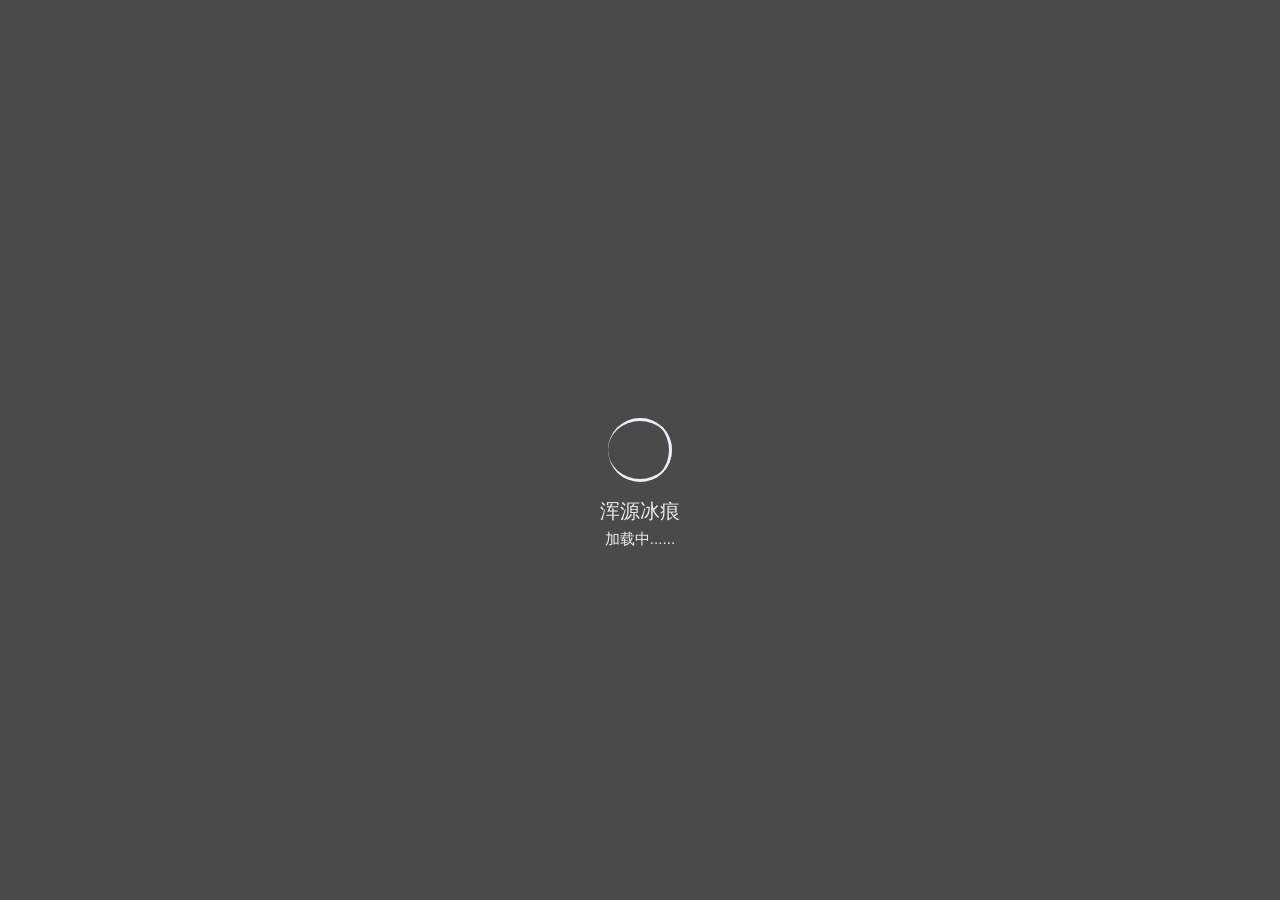
==== index.html @ 2ea14f3e "Add files via upload" ====
<!DOCTYPE html>
<html lang="zh-CN">

<head>
    <!-- 基础信息 -->
    <meta charset="utf-8">
    <meta http-equiv="Access-Control-Allow-Origin" content="*">
    <!-- 强制 HTTPS，若不需要可删除，但可能出现问题 -->
    <meta http-equiv="Content-Security-Policy" content="upgrade-insecure-requests">
    <meta name="renderer" content="webkit" />
    <meta http-equiv="X-UA-Compatible" content="IE=edge,chrome=1" />
    <meta name="force-rendering" content="webkit" />
    <meta name="viewport" content="width=device-width, initial-scale=1">
    <meta name="theme-color" content="#424242" />
    <meta name="description" content="南淮花酱|MyIndex">
    <meta name="keywords" content="Index">
    <meta name="author" content="南淮花酱">
    <title>浑源冰痕</title>
    <!-- jQuery -->
    <script src="https://lf9-cdn-tos.bytecdntp.com/cdn/expire-1-y/jquery/3.5.1/jquery.min.js"></script>
    <!-- HarmonyOS Sans -->
    <!-- 本站 CDN 已开启防盗链，非本站域名不可访问，请更改链接为下方内容，否则自定义字体将失效 -->
    <!-- https://s1.hdslb.com/bfs/static/jinkela/long/font/regular.css -->
    <link rel="stylesheet" href="https://s1.hdslb.com/bfs/static/jinkela/long/font/regular.css" />
    <!-- 引入样式 -->
    <link rel="stylesheet" type="text/css"
        href="https://lf9-cdn-tos.bytecdntp.com/cdn/expire-1-y/bootstrap/5.1.0/css/bootstrap.min.css">
    <link rel="stylesheet" type="text/css" href="./css/style.css">
    <link rel="stylesheet" type="text/css" href="./css/mobile.css">
    <link rel="stylesheet" type="text/css" href="./css/loading.css">
    <link rel="stylesheet" type="text/css" href="./css/animation.css">
    <link rel="icon" href="./favicon.ico">
    <link rel="apple-touch-icon" href="./img/icon/apple-touch-icon.png">
    <!-- Izitoast -->
    <link rel="stylesheet" href="https://lf3-cdn-tos.bytecdntp.com/cdn/expire-1-y/izitoast/1.4.0/css/iziToast.min.css">
    <script type="text/javascript"
        src="https://lf26-cdn-tos.bytecdntp.com/cdn/expire-1-y/izitoast/1.4.0/js/iziToast.min.js">
    </script>
    <!-- Search Box -->
    <!--
    <script src="https://code.jquery.com/jquery-3.5.1.js"></script>
    <script src="https://kit.fontawesome.com/a076d05399.js"></script>
    -->
    <!-- FontAwesome -->
    <link rel="stylesheet" href="https://cdn.bootcdn.net/ajax/libs/font-awesome/6.1.2/css/all.min.css">
    <!-- Aplayer -->
    <link rel="stylesheet" href="https://lf9-cdn-tos.bytecdntp.com/cdn/expire-1-y/aplayer/1.10.1/APlayer.min.css"
        crossorigin="anonymous" referrerpolicy="no-referrer" />
    <script src="https://lf3-cdn-tos.bytecdntp.com/cdn/expire-1-y/aplayer/1.10.1/APlayer.min.js" crossorigin="anonymous"
        referrerpolicy="no-referrer"></script>
    <!-- <script src="./js/Meting.js" crossorigin="anonymous" referrerpolicy="no-referrer"></script> -->
    <!-- IE Out -->
    <script>
        if ( /*@cc_on!@*/ false || (!!window.MSInputMethodContext && !!document.documentMode)) window.location.href =
            "/upgrade-your-browser/index.html?referrer=" + encodeURIComponent(window.location.href);
    </script>
    <!-- PWA -->
    <link rel="manifest" href="/manifest.json">
    <!-- 51.LA 统计 -->
    <script src="./js/51LA.js"></script>
</head>

<body>
    <!--加载动画-->
    <div id="loading-box">
        <div class="loading-left-bg"></div>
        <div class="loading-right-bg"></div>
        <div class="spinner-box">
            <div class="loader">
                <div class="inner one"></div>
                <div class="inner two"></div>
                <div class="inner three"></div>
            </div>
            <div class="loading-word">
                <p class="loading-title" id="loading-title">浑源冰痕</p>
                <span id="loading-text">加载中......</span>
            </div>
        </div>
    </div>
    <section id="section" class="section">
        <!-- 背景图片 -->
        <style type="text/css">
            body{
              background: url("img/background1.webp") no-repeat center center fixed;
                          /*兼容浏览器版本*/
                          -webkit-background-size: cover;
                          -o-background-size: cover;                
                          background-size: cover;
            } /*背景图*/
       
            .test {
              margin-top: 100px;
            }
          </style>
        <!-- 鼠标指针 -->
        <div id="g-pointer-1"></div>
        <div id="g-pointer-2"></div>
        <!-- 主体内容 -->
        <main id="main" class="main">
            <!-- 搜索框 -->
            <div class="close-btn">
                <span class="fas fa-times"></span>
            </div>
            <div class="search-btn">
                <span class="fas fa-search"></span>
            </div>
            <div class="search-data">
                <input type="text" id="inp" required/>
                <div class="line"></div>
                <label>Type to search...</label>
                <span class="fas fa-search" id="btn"></span>
            </div>

            <script>
                var oInp = document.getElementById('inp');
                var oBtn = document.getElementById('btn');
            
                oBtn.onclick = function () {
                    Search();
                }
            
                document.onkeydown = function () {
                    if (event.keyCode == 13) {
                        Search();
                    }
                }
            
                function Search() {
                    var url = 'https://cn.bing.com/search?q=' + oInp.value;
                    window.open(url,'_self');
                }
            </script>

            <script>
                $(".search-btn").click(function(){
                    $(this).css("display","none");
                    $(".search-data").fadeIn(500);
                    $(".close-btn").fadeIn(500);
                    $(".search-data .line").addClass("active");
                    setTimeout(function(){
                        $("input").focus();
                        $(".search-data label").fadeIn(500);
                        $(".search-data span").fadeIn(500);
                    }, 800);
                });
                $(".close-btn").click(function(){
                    $(".search-btn").fadeIn(800);
                    $(".search-data").fadeOut(500);
                    $(".close-btn").fadeOut(500);
                    $(".search-data .line").removeClass("active");
                    $("input").val("");
                    $(".search-data label").fadeOut(500);
                    $(".search-data span").fadeOut(500);
                });
            </script>
            <div class="container" id="container">
                <div class="row" id="row">
                    <div class="col left">
                        <!--基本信息-->
                        <div class="main-left">
                            <!--Logo-->
                            <div class="main-img">
                                <img id="logo-img" src="./img/icon/logo.png" alt="img">
                                <div class="img-title">
                                    <span class="img-title-big" id="logo-text-1">浑源冰痕</span>
                                </div>
                            </div>
                            <!--介绍信息-->
                            <div class="message cards" id="switchmore">
                                <div class="des" id="des">
                                    <i class="fa-solid fa-quote-left"></i>
                                    <div class="des-title"><span id="change">Hello&nbsp;World&nbsp;!</span><br /><span
                                            id="change1">一个不爱社交的人  |  +Q: 1928633276</span></div>
                                    <i class="fa-solid fa-quote-right"></i>
                                </div>
                            </div>
                            <!--社交链接-->
                            <div class="social" id="social">
                                <a href="https://github.com/binghen123" class="link" id="github" style="margin-left: 4px"
                                    target="_blank">
                                    <i class="fa-brands fa-github"></i>
                                </a>
                                <a href="https://user.qzone.qq.com/1928633276" class="link"
                                    id="qq" target="_blank">
                                    <i class="fa-brands fa-qq"></i>
                                </a>
                                <a href="mailto:1928633276@qq.com" class="link" id="email">
                                    <i class="fa-solid fa-envelope"></i>
                                </a>
                                <a href="https://space.bilibili.com/1981465459" class="link" id="bilibili"
                                    target="_blank">
                                    <i class="fa-brands fa-bilibili"></i>
                                </a>
                                <a href="#" class="link" id="telegram" target="_blank">
                                    <i class="fa-brands fa-telegram"></i>
                                </a>
                                <a id="link-text">通过这里联系我</a>
                            </div>
                        </div>
                    </div>
                    <!--第二屏 Logo-->
                    <div class="logo cards" style="display: none" id="changemore">
                        <a class="logo-text" id="logo-text-small">imsyy.top</a>
                    </div>
                    <div class="col right">
                        <div class="main-right">
                            <!--功能区-->
                            <div class="row rightone" id="rightone">
                                <div class="col hitokotos">
                                    <!--一言-->
                                    <div class="hitokoto cards" id="hitokoto">
                                        <!--切换音乐-->
                                        <div class="open-music fixed-top" id="open-music">
                                            <i class="fa-solid fa-compact-disc"></i>
                                            <span>&nbsp;打开音乐播放器</span>
                                        </div>
                                        <!--切换音乐结束-->
                                        <div class="hitokoto-all">
                                            <div class="hitokoto-text"><span id="hitokoto_text">一个不爱社交的人</span>
                                            </div>
                                            <div class="hitokoto-from">-「&nbsp;<span id="from_text">浑源冰痕</span>&nbsp;」
                                            </div>
                                        </div>
                                    </div>
                                    <!--音乐-->
                                    <div class="music" id="music">
                                        <div class="music-all">
                                            <div class="music-button">
                                                <div id="music-open">音乐列表</div>
                                                <div id="music-close">回到一言</div>
                                            </div>
                                            <div class="music-control">
                                                <i class="fa-solid fa-backward-step" id="last"></i>
                                                <div id="play">
                                                    <i class="fa-solid fa-play"></i>
                                                </div>
                                                <i class="fa-solid fa-forward-step" id="next"></i>
                                            </div>
                                            <div class="music-menu">
                                                <div class="music-text">
                                                    <span id="music-name">未播放音乐</span>
                                                </div>
                                                <div class="music-volume" style="display: none;">
                                                    <div id="volume-ico">
                                                        <i class="fa-solid fa-volume-low"></i>
                                                    </div>
                                                    <input type="range" min="0" max="1" step="0.01" id="volume">
                                                </div>
                                            </div>
                                        </div>
                                    </div>
                                </div>
                                <div class="col times">
                                    <!--时间-->
                                    <div class="time cards" id="upWeather">
                                        <div class="timeshow" id="time">
                                            2000&nbsp;年&nbsp;0&nbsp;月&nbsp;00&nbsp;日&nbsp;<span
                                                class="weekday">星期一</span><br><span class="time-text">00:00:00</span>
                                        </div>
                                        <div class="weather">
                                            <span id="city_text"> </span>&nbsp;
                                            <span id="wea_text"> </span>&nbsp;
                                            <span id="tem_text"> </span>
                                            <span id="win_text"> </span>
                                            <span id="win_speed"> </span>
                                        </div>
                                    </div>
                                </div>
                            </div>
                            <!--分隔线-->
                            <div class="line">
                                <i class="fa-solid fa-link"></i>
                                <span class="line-text">网站列表</span>
                            </div>
                            <!--网站链接-->
                            <div class="link">
                                <!--第一组-->
                                <div class="row">
                                    <div class="col">
                                        <a id="link-url-1" href="https://www.mcnav.net/" target="_blank">
                                            <div class="link-card cards">
                                                <i id="link-icon-1" class="fa-solid fa-blog"></i>
                                                <span class="link-name" id="link-name-1">MC导航网</span>
                                            </div>
                                        </a>
                                    </div>
                                    <div class="col 2">
                                        <a id="link-url-2" href="https://www.futurepedia.io/" target="_blank">
                                            <div class="link-card cards">
                                                <i id="link-icon-2" class="fa-solid fa-cloud"></i>
                                                <span class="link-name" id="link-name-2">AI之家</span>
                                            </div>
                                        </a>
                                    </div>
                                    <div class="col">
                                        <a id="link-url-3" href="https://zlib4.com/" target="_blank">
                                            <div class="link-card cards">
                                                <i id="link-icon-3" class="fa-solid fa-music"></i>
                                                <span class="link-name" id="link-name-3">书籍导航站</span>
                                            </div>
                                        </a>
                                    </div>
                                </div>
                                <!--第二组-->
                                <div class="row" style="margin-top: 1.5rem;">
                                    <div class="col">
                                        <a id="link-url-4" href="https://ai.animedb.cn/" target="_blank">
                                            <div class="link-card cards">
                                                <i id="link-icon-4" class="fa-solid fa-compass"></i>
                                                <span class="link-name" id="link-name-4">以图搜番</span>
                                            </div>
                                        </a>
                                    </div>
                                    <div class="col 2">
                                        <a id="link-url-5" href="https://openai.com/" target="_blank">
                                            <div class="link-card cards">
                                                <i id="link-icon-5" class="fa-solid fa-book-bookmark"></i>
                                                <span class="link-name" id="link-name-5">OpenAI</span>
                                            </div>
                                        </a>
                                    </div>
                                    <div class="col">
                                        <a id="link-url-6" href="https://github.com/arofish/Mirror-pi" target="_blank">
                                            <div class="link-card cards">
                                                <i id="link-icon-6" class="fa-solid fa-flask"></i>
                                                <span class="link-name" id="link-name-6">Mirror-pi</span>
                                            </div>
                                        </a>
                                    </div>
                                </div>
                            </div>
                        </div>
                    </div>
                </div>
                <!--展开菜单按钮-->
                <div class="menu" id="switchmenu">
                    <a class="munu-button cards" id="menu">
                        <i class="fa-solid fa-bars"></i>
                    </a>
                </div>
                <!--更多内容-->
                <div class="more" id="more">
                    <!--关闭按钮-->
                    <div class="close fixed-top" id="close">
                        <i class="fa-solid fa-circle-xmark"></i>
                    </div>
                    <div class="line" style="margin-top: 1rem;">
                        <i class="fa-solid fa-angle-left"></i>
                        <span class="line-text">时间胶囊</span>
                        <i class="fa-solid fa-angle-right"></i>
                    </div>
                    <div class="date" id="date">
                        <div class="item" id="dayProgress">
                            <div class="date-text" style="margin-top: 0rem;">今日已经度过了&nbsp;<span></span>&nbsp;小时</div>
                            <div class="progress">
                                <div class="progress-bar"></div>
                            </div>
                        </div>
                        <div class="item" id="weekProgress">
                            <div class="date-text">本周已经度过了&nbsp;<span></span>&nbsp;天</div>
                            <div class="progress">
                                <div class="progress-bar"></div>
                            </div>
                        </div>
                        <div class="item" id="monthProgress">
                            <div class="date-text">本月已经度过了&nbsp;<span></span>&nbsp;天</div>
                            <div class="progress">
                                <div class="progress-bar"></div>
                            </div>
                        </div>
                        <div class="item" id="yearProgress">
                            <div class="date-text">今年已经度过了&nbsp;<span></span>&nbsp;个月</div>
                            <div class="progress">
                                <div class="progress-bar"></div>
                            </div>
                        </div>
                    </div>
                    <div class="line">
                        <i class="fa-solid fa-angle-left"></i>
                        <span class="line-text">杂七杂八</span>
                        <i class="fa-solid fa-angle-right"></i>
                    </div>
                    <!--网站链接-->
                    <div class="row">
                        <div class="col">
                            <a href="https://www.cupfox.app/" target="_blank">
                                <div class="link-card cards">
                                    <span class="link-name">CupFox</span>
                                </div>
                            </a>
                        </div>
                        <div class="col 2">
                            <a href="https://tool.oschina.net/highlight" target="_blank">
                                <div class="link-card cards">
                                    <span class="link-name">Code高亮</span>
                                </div>
                            </a>
                        </div>
                        <div class="col">
                            <a href="https://auth.bupt.edu.cn/" target="_blank">
                                <div class="link-card cards">
                                    <span class="link-name">云平台</span>
                                </div>
                            </a>
                        </div>
                    </div>
                    <div class="row" style="margin-top: 1.5rem;">
                        <div class="col">
                            <a href="https://chat.forefront.ai/" target="_blank">
                                <div class="link-card cards">
                                    <span class="link-name">ChatGPT</span>
                                </div>
                            </a>
                        </div>
                        <div class="col 2">
                            <a href="https://portals.zhihuishu.com/" target="_blank">
                                <div class="link-card cards">
                                    <span class="link-name">智慧树</span>
                                </div>
                            </a>
                        </div>
                        <div class="col">
                            <a id="openmore">
                                <div class="link-card cards">
                                    <span class="link-name">更多</span>
                                </div>
                            </a>
                        </div>
                    </div>
                </div>
                <!--更多页面-->
                <div class="box" id="box" style="display: none">
                    <div class="box-wrapper">
                        <!--关闭按钮-->
                        <div class="closebox fixed-top" id="closemore">
                            <i class="fa-solid fa-circle-xmark"></i>
                        </div>
                        <!--左侧内容-->
                        <div class="box-left">
                            <div class="img-title">
                                <span class="img-title-big" id="logo-title-other">浑源冰痕</span>
                                <span class="img-text" id="logo-title-other-small">.io</span><br />
                                <span class="img-text">&nbsp;v&nbsp;1.1</span>
                                <a href="https://github.com/hsBUPT" target="_blank">
                                    <i class="fa-brands fa-github"></i>
                                </a>
                            </div>
                            <!--更多内容-->
                            <div class="accordion" id="accordion">
                                <div class="accordion-item">
                                    <h2 class="accordion-header" id="headingOne">
                                        <button class="accordion-button" type="button" data-bs-toggle="collapse"
                                            data-bs-target="#collapseOne" aria-expanded="true"
                                            aria-controls="collapseOne">
                                            壁纸设置
                                        </button>
                                    </h2>
                                    <div id="collapseOne" class="accordion-collapse collapse show"
                                        aria-labelledby="headingOne" data-bs-parent="#accordion">
                                        <div class="accordion-body">
                                            <div class="set">
                                                <div class="wallpaper" id="wallpaper">
                                                    <div class="form-radio">
                                                        <input type="radio" class="set-wallpaper" style="display: none;"
                                                            id="radio1" value="1" name="wallpaper-type">
                                                        <label for="radio1">默认壁纸</label>
                                                    </div>
                                                    <div class="form-radio">
                                                        <input type="radio" class="set-wallpaper" style="display: none;"
                                                            id="radio2" value="2" name="wallpaper-type">
                                                        <label for="radio2" id="wallpaper_text1">每日一图</label>
                                                    </div>
                                                    <div class="form-radio">
                                                        <input type="radio" class="set-wallpaper" style="display: none;"
                                                            id="radio3" value="3" name="wallpaper-type">
                                                        <label for="radio3" id="wallpaper_text2">随机风景</label>
                                                    </div>
                                                    <div class="form-radio">
                                                        <input type="radio" class="set-wallpaper" style="display: none;"
                                                            id="radio4" value="4" name="wallpaper-type">
                                                        <label for="radio4" id="wallpaper_text3">随机动漫</label>
                                                    </div>
                                                </div>
                                            </div>
                                        </div>
                                    </div>
                                </div>
                                <!--更新日志-->
                                <div class="accordion-item">
                                    <h2 class="accordion-header" id="headingTwo">
                                        <button class="accordion-button collapsed" type="button"
                                            data-bs-toggle="collapse" data-bs-target="#collapseTwo"
                                            aria-expanded="false" aria-controls="collapseTwo">
                                            更新日志
                                        </button>
                                    </h2>
                                    <div id="collapseTwo" class="accordion-collapse collapse"
                                        aria-labelledby="headingTwo" data-bs-parent="#accordion">
                                        <div class="accordion-body">
                                            <div class="upnote">
						<span class="uptext">
                                                    <i class="fa-solid fa-circle-plus"></i>&nbsp;加快网页相应速度 By.阿坤
                                                </span>
                                                <span class="uptext">
                                                    <i class="fa-solid fa-circle-plus"></i>&nbsp;添加搜索框及动画css样式
                                                </span>
                                                <span class="uptext">
                                                    <i class="fa-solid fa-circle-plus"></i>&nbsp;音乐歌单支持快速自定义
                                                </span>
                                                <span class="uptext">
                                                    <i class="fa-solid fa-circle-plus"></i>&nbsp;壁纸支持个性化设置
                                                </span>
                                                <span class="uptext">
                                                    <i class="fa-solid fa-circle-plus"></i>&nbsp;音乐播放器支持音量控制
                                                </span>
                                                <span class="uptext">
                                                    <i class="fa-solid fa-screwdriver-wrench"></i>&nbsp;修复天气 API
                                                </span>
                                                <span class="uptext">
                                                    <i class="fa-solid fa-screwdriver-wrench"></i>&nbsp;时光胶囊显示错误
                                                </span>
                                                <span class="uptext">
                                                    <i class="fa-solid fa-screwdriver-wrench"></i>&nbsp;移动端动画及细节
                                                </span>
                                                <span class="uptext">
                                                    <i class="fa-solid fa-screwdriver-wrench"></i>&nbsp;图标更换为 Font
                                                    Awesome</span>
                                                <span class="uptext">
                                                    <i class="fa-solid fa-rotate-left"></i>
                                                    <a href="./old/" style="color:#efefef">返回旧版站点</a>
                                                </span>
                                            </div>
                                        </div>
                                    </div>
                                </div>
                            </div>
                        </div>
                        <!--Aplayer-->
                        <div class="box-right">
                            <div id="aplayer">
                                <span>音乐播放器加载失败</span>
                            </div>
                        </div>
                    </div>
                </div>
            </div>
        </main>
        <!-- 版权信息 -->
        <footer id="footer" class="fixed-bottom footer">
            <div class="power">Copyright&nbsp;©&nbsp;<span id="power-year">2022</span>
                <script>
                    document.write(' - ' + (new Date()).getFullYear())
                </script>&nbsp;<a href="http://www.hsbupt.love/" id="power-text">浑源冰痕</a>&nbsp;&amp;&nbsp;
                <!-- 以下信息请不要修改哦 -->
                Made&nbsp;⚙Modified from&nbsp;<a href="/" target="_blank">imsyy</a>
				🔒<a href="https://beian.miit.gov.cn/">暂未备案</a>
            </div>
            <!-- 歌词显示 -->
            <div id="lrc"></div>
        </footer>
    </section>
    <!-- sw.js -->
    <script>
        if ("serviceWorker" in navigator) {
            window.addEventListener("load", function () {
                navigator.serviceWorker.register("sw.js");
            });
        }
    </script>
    <!-- noscript -->
    <noscript>
        <div class="noscript fixed-top">请开启 JavaScript</div>
    </noscript>
    <!-- JS -->
    <script type="text/javascript" src="./js/main.js"></script>
    <script type="text/javascript" src="./js/set.js"></script>
    <script type="text/javascript" src="./js/time.js"></script>
    <script type="text/javascript" src="./js/js.cookie.js"></script>
    <script type="text/javascript"
        src="https://lf9-cdn-tos.bytecdntp.com/cdn/expire-1-y/bootstrap/5.1.0/js/bootstrap.min.js">
    </script>
</body>

</html>
---- css/style.css ----
/*
作者: imsyy
主页：https://www.imsyy.top/
GitHub：https://github.com/imsyy/home
版权所有，请勿删除
*/

@charset "utf-8";

/* @font-face {
    font-family: "MiSans";
    font-style: normal;
    font-weight: 400;
    font-display: swap;
    src: url('../font/MiSans-Regular.subset.woff2') format('woff2');
} */

@font-face {
    font-family: "Pacifico-Regular";
    src: url('../font/Pacifico-Regular.ttf') format('truetype');
}

@font-face {
    font-family: "UnidreamLED";
    src: url('../font/UnidreamLED.ttf') format('truetype');
}

/*全局样式*/
html,
body {
    width: 100%;
    height: 100%;
    margin: 0;
    padding: 0;
    background-color: #333;
    overflow: hidden;
    font-family: 'HarmonyOS_Regular', sans-serif;
}

*,
a,
p {
    text-decoration: none;
    transition: 0.3s;
    color: #efefef;
    user-select: none;
    cursor: url("data:image/svg+xml,<svg xmlns='http://www.w3.org/2000/svg' viewBox='0 0 8 8' width='10px' height='10px'><circle cx='4' cy='4' r='4' fill='white' /></svg>") 4 4, auto !important;
}


a:hover {
    color: white;
}

.cards {
    transition: 0.5s;
}

.cards:hover {
    transform: scale(1.01);
    transition: 0.5s;
}

.cards:active {
    transform: scale(0.95);
    transition: 0.5s;
}

.noscript {
    z-index: 999999;
    font-size: 0.95rem;
    text-align: center;
    margin: 14px 0px;
}

/*搜索框样式*/
.search-data{
    top: 10%;
    left: 50%;
    transform: translate(-50%, -50%);
}

.search-btn{
    z-index: 99;
    position: absolute;
    top: 10%;
    left: 50%;
    transform: translate(-50%,-50%);
    height: 60px;
    width: 60px;
    line-height: 60px;
    text-align: center;
    cursor: pointer;
    border-radius: 50%;
    background: linear-gradient(-135deg, #c850c0, #4158d0);
}

.search-btn span{
    z-index: 99;
    color: #fff;
    font-size: 22px;
    line-height: 60px;
}

.search-data{
    z-index: 99;
    position: absolute;
    height: 50px;
    width: 400px;
    display: flex;
    text-align: center;
    /*display: none;*/
}

.search-data input{
    z-index: 99;
    height: 100%;
    width: 100%;
    background: none;
    border: none;
    outline: none;
    font-size: 22px;
    font-weight: 500;
    color: #fff;
}

.search-data .line{
    z-index: 99;
    position: absolute;
    height: 3px;
    width: 100%;
    background: #fff;
    bottom: -10px;
    transform: scaleX(0);
    transition: transform 0.4s 0.3s linear;
}

.search-data .line.active{
    transform: scaleX(1);
}

.search-data label{
    z-index: 99;
    position: absolute;
    top: 50%;
    left: 0;
    font-size: 20px;
    transform: translateY(-50%);
    pointer-events: none;
    color: rgba(255,255,255,0.7);
}

.search-data input:valid ~ label{
    opacity: 0;
}

.search-data span{
    z-index: 99;
    color: #fff;
    position: absolute;
    width: 50px;
    font-size: 25px;
    right: 0;
    top: 0;
    line-height: 45px;
    cursor: pointer;
}

.close-btn{
    position: absolute;
    z-index: 99;
    right: 25px;
    top: 25px;
    font-size: 25px;
    color: #fff;
    cursor: pointer;
}

.search-data, .search-data span,
.search-data label, .close-btn{
    display: none;
}

/*鼠标样式*/
#g-pointer-1 {
    display: none;
}

#g-pointer-2 {
    position: absolute;
    top: 0;
    left: 0;
    width: 18px;
    height: 18px;
    transition: 0.05s linear;
    pointer-events: none;
    background: #ffffff40;
    border-radius: 50%;
    z-index: 9999999;
}

/*背景*/
.bg-all {
    z-index: -1;
    position: absolute;
    top: calc(0px + 0px);
    left: 0;
    width: 100%;
    height: calc(100% - 0px);
    transition: .25s;
}

#bg {
    transform: scale(1.10);
    filter: blur(10px);
    position: fixed;
    left: 0;
    top: 0;
    width: 100%;
    height: 100%;
    object-fit: cover;
    transition: opacity 1s, transform .25s, filter .25s;
    backface-visibility: hidden;
}

img.error {
    display: none;
}

.cover {
    opacity: 0;
    position: fixed;
    left: 0;
    top: 0;
    width: 100%;
    height: 100%;
    background-image: radial-gradient(rgba(0, 0, 0, 0) 0, rgba(0, 0, 0, .5) 100%), radial-gradient(rgba(0, 0, 0, 0) 33%, rgba(0, 0, 0, .3) 166%);
    transition: .25s;
}

/*页面样式*/
section {
    display: block;
    position: fixed;
    width: 100%;
    height: 100%;
    min-height: 600px;
    transform: scale(1.10);
    transition: ease 1.25s;
    opacity: 0;
    filter: blur(10px);
}

main {
    width: 100%;
    height: 100%;
    background: rgb(0 0 0 / 20%);
    display: flex;
    /*align-items: center;*/
}

.container {
    width: 100%;
    display: flex;
    justify-content: space-around;
}

.row {
    align-items: center;
    justify-content: center;
    width: 100%;
    --bs-gutter-x: 0 !important;
}

.col.\32 {
    margin: 0 1.5rem;
}

.main-left {
    /*transform: translateY(240px);*/
    transform: translateY(40px);
}

.row.rightone {
    display: flex;
    align-items: center;
}

/*头像*/
.main-img {
    display: flex;
    align-items: center;
}

.main-img img {
    border-radius: 50%;
    width: 120px;
}

.main-img img:hover {
    transform: rotate(360deg);
}

.img-title {
    width: 100%;
    margin-left: 12px;
    transform: translateY(-8%);
}

.img-title-big {
    font-size: 3rem;
    font-family: 'Pacifico-Regular' !important;
}

span.img-text {
    font-size: 2rem;
    font-family: 'Pacifico-Regular' !important;
}

/*简介*/
.message {
    background: rgb(0 0 0 / 25%);
    backdrop-filter: blur(10px);
    /*margin: 0.5rem;*/
    padding: 1rem;
    border-radius: 6px;
    margin-top: 3.5rem;
    max-width: 460px;
    cursor: pointer;
}

.des {
    display: flex;
    justify-content: space-between;
}

.des-title {
    margin: 1rem 1rem;
    line-height: 2rem;
    margin-right: auto;
}

span#change {
    font-family: 'Pacifico-Regular' !important;
}

.fa-solid.fa-quote-right {
    align-self: flex-end;
}

/*社交链接*/
.social {
    margin-top: 1rem;
    display: flex;
    align-items: center;
    max-width: 460px;
    height: 42px;
}

.link i {
    font-size: 1.45rem;
    margin: 2px 12px;
}

/*
.social .link i:hover {
    font-size: 2.5rem;
}
*/

#link-text {
    display: none;
    flex: 1;
    text-align: right;
    margin-right: 1rem;
}

/*一言*/
.col.hitokotos {
    margin-right: 0.75rem;
}

.hitokoto {
    width: 100%;
    background: rgb(0 0 0 / 25%);
    backdrop-filter: blur(10px);
    padding: 20px;
    border-radius: 6px;
    height: 165px;
    display: flex;
    justify-content: center;
    flex-direction: column;
}

.hitokoto-all {
    margin-top: 10px;
    display: flex;
    flex-direction: column;
}

.hitokoto-text {
    font-size: 1.10rem;
}

#hitokoto_text {
    word-break: break-all;
    text-overflow: ellipsis;
    overflow: hidden;
    display: -webkit-box;
    -webkit-line-clamp: 2;
    -webkit-box-orient: vertical;
}

.hitokoto-from {
    margin-top: 10px;
    font-weight: bold;
    align-self: flex-end;
    font-size: 1.10rem;
}

.open-music {
    display: none;
    align-items: center;
    justify-content: center;
    background: rgb(0 0 0 / 15%);
    padding: 4px 0px;
    font-size: 0.95rem;
    animation: fade;
    -webkit-animation: fade 0.5s;
    -moz-animation: fade 0.5s;
    -o-animation: fade 0.5s;
    -ms-animation: fade 0.5s;
}

.open-music:hover {
    background: rgb(0 0 0 / 30%);
}

/*音乐播放器卡片*/
#music {
    display: none;
}

.music {
    width: 100%;
    background: rgb(0 0 0 / 25%);
    backdrop-filter: blur(10px);
    padding: 20px;
    border-radius: 6px;
    height: 165px;
    display: flex;
    justify-content: center;
    flex-direction: column;
    animation: fade;
    -webkit-animation: fade 0.3s;
    -moz-animation: fade 0.3s;
    -o-animation: fade 0.3s;
    -ms-animation: fade 0.3s;
}

.music-all {
    display: flex;
    flex-direction: column;
    align-items: center;
    justify-content: space-around;
    height: 100%;
}

.music-button {
    display: flex;
    align-items: center;
    margin-bottom: 6px;
}

.music-control {
    display: flex;
    flex-direction: row;
    align-items: center;
    justify-content: space-evenly;
    width: 100%;
}

.music-menu {
    height: 26px;
    display: flex;
    align-items: center;
}

.fa-solid.fa-play,
.fa-solid.fa-pause {
    padding: 4px;
    font-size: 2.25rem;
}

#play {
    width: 50px;
    height: 50px;
    display: flex;
    justify-content: center;
    align-items: center;
    border-radius: 6px;
    padding: 6px 10px;
}

#play:hover {
    background: rgb(255 255 255 / 20%);
}

#last,
#next {
    font-size: 1.75rem;
    border-radius: 6px;
    padding: 6px 10px;
}

#last:hover,
#next:hover {
    background: rgb(255 255 255 / 20%);
}

#play:active,
#last:active,
#next:active {
    transform: scale(0.95);
}

.music-text {
    margin-top: 6px;
    font-size: 1.10rem;
    text-overflow: ellipsis;
    max-width: 220px;
    overflow-x: hidden;
    white-space: nowrap;
    animation: fade;
    -webkit-animation: fade 0.5s;
    -moz-animation: fade 0.5s;
    -o-animation: fade 0.5s;
    -ms-animation: fade 0.5s;
}

#music-open,
#music-close {
    background: rgb(255 255 255 / 15%);
    padding: 2px 8px;
    border-radius: 6px;
    margin: 0px 6px;
    text-overflow: ellipsis;
    overflow-x: hidden;
    white-space: nowrap;
}

#music-open:hover,
#music-close:hover {
    background: rgb(255 255 255 / 30%);
}

.music-volume {
    margin-top: 6px;
    display: flex;
    align-items: center;
    flex-direction: row;
    animation: fade;
    -webkit-animation: fade 0.5s;
    -moz-animation: fade 0.5s;
    -o-animation: fade 0.5s;
    -ms-animation: fade 0.5s;
}

#volume-ico {
    padding-top: 2px;
    margin-right: 10px;
}

.music-volume i {
    font-size: 1.25rem;
}

input[type=range] {
    -webkit-appearance: none;
    width: 100%;
    border-radius: 10px;
    height: 8px;
    background: rgb(255 255 255 / 15%);
}

input[type=range]::-webkit-slider-thumb,
input[type=range]::-moz-range-thumb {
    -webkit-appearance: none;
}

input[type=range]::-webkit-slider-runnable-track,
input[type=range]::-moz-range-track {
    height: 15px;
    border-radius: 10px;
}

input[type=range]:focus {
    outline: none;
}

input[type=range]::-webkit-slider-thumb {
    -webkit-appearance: none;
    height: 15px;
    width: 15px;
    background: #ffffff;
    border-radius: 50%;
}

/*时间卡片*/
.col.times {
    margin-left: 0.75rem;
}

.time {
    width: 100%;
    background: rgb(0 0 0 / 25%);
    backdrop-filter: blur(10px);
    padding: 20px;
    border-radius: 6px;
    text-align: center;
    display: flex;
    flex-direction: column;
    height: 165px;
    font-size: 1.10rem;
}

span.time-text {
    font-size: 3.25rem;
    letter-spacing: 2px;
    font-family: 'UnidreamLED' !important;
}

.weather {
    display: flex;
    flex-direction: row;
    justify-content: center;
}

/*分割线*/
.line {
    margin: 1rem 0.25rem;
    margin-top: 2rem;
    font-size: 1.10rem;
    display: flex;
    align-items: center;
}

span.line-text {
    font-size: 1.2rem;
    margin: 0px 6px;
}

i.iconfont.icon-link {
    font-size: 1.2rem;
}

/*链接卡片*/
.link-card {
    height: 100px;
    width: 100%;
    border-radius: 6px;
    background: rgb(0 0 0 / 25%);
    backdrop-filter: blur(10px);
    display: flex;
    align-items: center;
    flex-direction: row;
    justify-content: center;
}

.link-card i {
    margin-left: 0px;
    font-size: 1.65rem;
}

.link-card:hover {
    background: rgb(0 0 0 / 40%);
    transition: 0.5s;
}

span.link-name {
    font-size: 1.1rem;
}

.link-card:hover span.link-name {
    font-size: 1.15rem;
    transition: 0.1s;
}

i.iconfont.icon-a-daohangzhiyindingwei-05,
i.iconfont.icon-z_shangpinheji {
    font-size: 2rem;
}

/*更多页面*/
.more {
    display: none !important;
    width: 46%;
    z-index: 999;
    position: fixed;
    height: 82%;
    right: 4%;
    background: rgb(0 0 0 / 25%);
    backdrop-filter: blur(10px);
    top: 7%;
    border-radius: 6px;
    padding: 30px;
}

.mores .more {
    display: flex !important;
    justify-content: space-evenly;
    flex-direction: column;
    align-items: center;
    animation: fade;
    -webkit-animation: fade 0.3s;
    -moz-animation: fade 0.3s;
    -o-animation: fade 0.3s;
    -ms-animation: fade 0.3s;
}

.mores .col.right {
    display: none;
}

/*关闭按钮*/

.close {
    display: none;
    left: auto;
    top: 4px;
    right: 8px;
    font-size: 1.45rem;
}

.close:hover {
    transform: scale(1.2);
}

/*时间胶囊*/
.progress {
    width: 100%;
    height: 20px;
    align-items: center;
    background: rgb(0 0 0 / 0%) !important;
    backdrop-filter: blur(5px);
}

.progress-bar {
    font-family: 'UnidreamLED' !important;
    background-color: #efefef !important;
    color: rgb(86 77 89) !important;
    font-size: 0.95rem;
    height: 20px;
}

.date {
    width: 100%;
}

.date-text {
    margin: 1rem 0rem 0.5rem 0rem;
}

/*其他链接*/

.mores .link-card {
    height: 48px !important;
}

/*更多页面*/
.box-left {
    flex: 0 44%;
    min-width: 400px;
}

.box {
    position: fixed;
    left: 0;
    right: 0;
    top: 0;
    bottom: 0;
    z-index: 1996;
    background-color: rgba(0, 0, 0, .5);
    backdrop-filter: blur(20px);
    animation: fade 0.3s;
}

.box-wrapper {
    position: absolute;
    top: 50%;
    left: 50%;
    -webkit-transform: translate(-50%, -50%);
    transform: translate(-50%, -50%);
    z-index: 1997;
    width: 80%;
    height: 80%;
    background: rgb(255 255 255 / 40%);
    border-radius: 6px;
    -webkit-animation: fade .3s;
    animation: fade .3s;
    padding: 40px;
    display: flex;
    flex-direction: row;
    justify-content: space-between;
}

#accordion {
    min-width: 360px;
    margin-right: 40px;
    margin-top: 20px;
    margin-left: 14px;
    border-radius: 8px;
    box-shadow: 0 2px 2px 0 rgb(0 0 0 / 7%), 0 1px 5px 0 rgb(0 0 0 / 10%);
}

.accordion-item {
    background-color: transparent !important;
    border: none !important;
}

.accordion-item:first-of-type .accordion-button {
    border-radius: 8px;
}

.accordion-button {
    color: white !important;
    background-color: transparent;
    transition: 0.3s;

}

.accordion-button:focus {
    border-color: #ffffff26 !important;
    outline: none !important;
    box-shadow: none !important;
    border-radius: 8px;
    transition: 0.3s;
}

.accordion-button:not(.collapsed) {
    background-color: #ffffff26;
    border-bottom-left-radius: 0px !important;
    border-bottom-right-radius: 0px !important;
    font-weight: bold;
    transition: 0.3s;
}

.accordion-button::after {
    border-radius: 8px;
    background-image: none !important;
}

.accordion-body {
    padding: 1rem 0rem !important;
    background-color: #ffffff10;
}

.closebox {
    left: auto;
    top: 10px;
    right: 16px;
    font-size: 1.5rem;
}

.closebox:hover {
    transform: scale(1.2);
}

i.iconfont.icon-close,
i.iconfont.icon-github1 {
    font-size: 1.45rem;
}

/*个性设置*/
.set {
    display: flex;
    flex-direction: column;
    padding: 0rem 1.5rem;
}

.btn-group,
.btn-group-vertical {
    margin-top: 10px;
}

.btn-outline-primary {
    color: #eeeeee !important;
    border-color: #ffffff26 !important;
}

.btn-outline-primary:hover {
    background-color: #ffffff26 !important;
    border-color: #eeeeee !important;
}

.btn-check:focus+.btn,
.btn:focus {
    box-shadow: none !important;
}

.btn-check:active+.btn-outline-primary,
.btn-check:checked+.btn-outline-primary,
.btn-outline-primary.active,
.btn-outline-primary.dropdown-toggle.show,
.btn-outline-primary:active {
    background-color: #ffffff26 !important;
    border-color: #eeeeee !important;
}

#wallpaper {
    display: flex;
    align-items: center;
    justify-content: flex-start;
    flex-wrap: wrap;
}

.form-radio {
    flex: 1 1 0%;
    width: 31.3%;
    min-width: 31.3%;
    max-width: 31.3%;
    text-align: center;
    margin: 1%;
}

input[type="radio"]+label {
    padding: 6px 10px;
    background: #ffffff26;
    border-radius: 8px;
    transition: 0.3s;
    border: 2px solid transparent;
    width: 100%;
}

input[type="radio"]:checked+label {
    background: #ffffff06;
    border: 2px solid #eeeeee;
}

/*更新日志*/
.upnote {
    display: flex;
    flex-direction: column;
    padding: 0rem 1.5rem;
    height: 156px;
    overflow-y: auto;
}

.uptext {
    line-height: 32px;
}

/*Aplayer*/
.box-right {
    flex: 0 54%;
    max-width: 54%;
    display: flex;
    flex-direction: row;
    justify-content: center;
    align-items: center;
}

.aplayer {
    background: transparent !important;
    width: 100%;
    border-radius: 6px !important;
    margin-right: 18px;
    font-family: 'HarmonyOS_Regular', sans-serif !important;
}

.aplayer.aplayer-withlrc .aplayer-pic {
    display: none;
}

.aplayer.aplayer-withlrc .aplayer-info {
    margin-left: 0px !important;
}

.aplayer.aplayer-withlrc .aplayer-info {
    background-color: #ffffff26;
    border-radius: 6px;
}

/*歌曲名称*/
.aplayer .aplayer-info .aplayer-music .aplayer-title {
    font-size: 16px !important;
}

/*音乐列表*/
.aplayer.aplayer-withlist .aplayer-list {
    margin-top: 6px;
}

.aplayer .aplayer-list ol li.aplayer-list-light {
    background: #ffffff26 !important;
    border-radius: 6px !important;
}

.aplayer .aplayer-list ol li:hover {
    background: #ffffff26 !important;
    border-radius: 6px !important;
}

.aplayer .aplayer-list ol li {
    border-top: 1px solid transparent !important;
}

.aplayer.aplayer-withlist .aplayer-info {
    border-bottom: 1px solid transparent !important;
}

.aplayer-list-cur {
    background-color: #eeeeee !important;
}

/*控制面板 - Bug*/
.aplayer .aplayer-info .aplayer-controller {
    display: none !important;
}

/*歌词间距*/
.aplayer .aplayer-lrc {
    margin: 4px 0 0px !important;
    height: 34px !important;
}

.aplayer .aplayer-lrc {
    text-align: left !important;
    margin-left: 5px !important;
}

/*歌词大小*/
.aplayer .aplayer-lrc p.aplayer-lrc-current {
    font-size: 14.5px !important;
}

/*全局字体颜色*/
.aplayer .aplayer-info .aplayer-music .aplayer-title,
.aplayer .aplayer-info .aplayer-music .aplayer-author,
.aplayer .aplayer-lrc p,
span.aplayer-list-title,
span.aplayer-list-author,
span.aplayer-list-index {
    color: white !important;
}

/*全局背景*/
.aplayer .aplayer-lrc:after,
.aplayer .aplayer-lrc:before {
    background: transparent !important;
}

/*Aplayer结束*/

/*移动端页面切换按钮*/
i.iconfont.icon-bars,
i.iconfont.icon-times {
    font-size: 1.25rem;
}

/*页脚样式*/
footer {
    text-align: center;
    height: 46px;
    backdrop-filter: blur(10px);
    background: rgb(0 0 0 / 25%);
}

.power {
    line-height: 46px;
    color: #eeeeee;
    animation: fade;
    -webkit-animation: fade 0.75s;
    -moz-animation: fade 0.75s;
    -o-animation: fade 0.75s;
    -ms-animation: fade 0.75s;
}

/*播放音乐时底栏歌词*/
#lrc {
    display: none;
    line-height: 46px;
    color: #eeeeee;
    animation: fade;
    -webkit-animation: fade 0.75s;
    -moz-animation: fade 0.75s;
    -o-animation: fade 0.75s;
    -ms-animation: fade 0.75s;
}

.lrc-show {
    display: flex;
    justify-content: center;
    align-items: center;
}

/*弹窗样式*/
.iziToast {
    backdrop-filter: blur(10px) !important;
}

.iziToast>.iziToast-body .iziToast-title {
    font-size: 16px !important;
}

.iziToast-body .iziToast-message {
    line-height: 18px !important;
}

.iziToast>.iziToast-body .iziToast-message {
    margin: 6px 0px 4px 0px !important;
}

.iziToast:after {
    box-shadow: none !important;
}

.iziToast>.iziToast-body .iziToast-texts {
    margin: 6px 6px !important;
    display: flex !important;
    align-items: center;
}

.iziToast>.iziToast-body i {
    margin-left: 6px;
    margin-top: 10px;
}

.iziToast-message {
    word-break: break-all !important;
}

.iziToast>.iziToast-close {
    background: url(https://cdn.jsdelivr.net/gh/imsyy/file/pic/close.png) no-repeat 50% 50% !important;
    background-size: 8px !important;
}

/*滚动条样式*/
::-webkit-scrollbar {
    width: 6px;
    height: 6px;
    background-color: transparent;
}

::-webkit-scrollbar-thumb {
    border-radius: 10px;
    background-color: #eeeeee;
}
---- css/mobile.css ----
@charset "utf-8";

/*小于1400px时*/
@media (max-width: 1400px) {}

/*小于1200px时*/
@media (max-width: 1200px) {

    /*总布局*/
    .container,
    .container-lg,
    .container-md,
    .container-sm {
        max-width: 1000px !important;
    }

    .weekday {
        display: none;
    }

    /*音乐播放器*/
    .music-text {
        max-width: 170px !important;
    }
}

/*小于992px时*/
@media (max-width: 992px) {

    /*总布局*/
    .container,
    .container-lg,
    .container-md,
    .container-sm {
        max-width: 900px !important;
    }

    .col.left {
        margin-right: 0.75rem;
    }

    .col.right {
        margin-left: 0.75rem;
    }

    /*一言*/
    .col.hitokotos {
        display: none;
    }

    /*时间卡片*/
    .col.times {
        margin-left: 0rem;
    }

    /*日期显示*/
    .weekday {
        display: inline;
    }

    /*标题文字*/
    .main-img img {
        width: 110px;
    }

    span.img-title {
        font-size: 4.75rem;
    }

    span.img-text {
        font-size: 1.75rem;
    }

    /*链接卡片文字*/
    span.link-name {
        display: none !important;
    }

    .link-card i {
        margin-left: 10px !important;
        margin-right: 10px !important;
    }
}

/*小于840px时*/
@media (max-width: 840px) {


    /*社交链接*/
    .social {
        max-width: 100%;
        justify-content: center;
    }

    #link-text {
        display: none !important;
    }

    .link i {
        margin: 0px 20px;
    }
}

/*小于789px时*/
@media (max-width: 789px) {

    /*标题文字*/
    span.img-text {
        display: none;
    }
}

/*小于768px时*/
@media (max-width: 768px) {

    /*标题文字*/
    .main-img img {
        width: 100px;
    }

    span.img-title {
        font-size: 4.5rem;
    }
}

/*小于720px时*/
@media (max-width: 720px) {

    /*左侧栏高度*/
    .main-left {
        transform: translateY(20px);
    }

    /*左侧栏边距*/
    .col.left {
        margin-right: 0rem;
    }

    /*右侧栏隐藏*/
    .col.right {
        display: none;
    }

    /*右侧栏边距*/
    .col.right {
        margin-left: 0rem;
    }

    /*标题文字*/
    span.img-text {
        display: inline;
    }

    /*简介*/
    .message {
        max-width: 100%;
        pointer-events: none;
    }

    /*
    .des {
        justify-content: space-between;
    }
    */

    /*链接卡片*/
    .link-card {
        height: 80px !important;
        align-items: center !important;
        flex-direction: column !important;
        justify-content: center !important;
    }

    .link-card i {
        font-size: 1.25rem;
        margin: 4px 0px;
    }

    i.iconfont.icon-a-daohangzhiyindingwei-05,
    i.iconfont.icon-z_shangpinheji {
        font-size: 1.65rem;
    }

    span.link-name {
        display: block !important;
        font-size: 0.85rem;
    }

    .link-card:hover span.link-name {
        font-size: 0.95rem;
    }

    span.line-text,
    i.iconfont.icon-link {
        font-size: 1.05rem;
    }

    /*菜单栏按钮*/
    .menu {
        display: flex;
        justify-content: center;
        position: fixed;
        top: 84%;
    }

    .munu-button {
        padding: 5px 20px;
        background: rgb(0 0 0 / 20%);
        backdrop-filter: blur(10px);
        border-radius: 6px;
        font-size: 1.25rem;
        transition: 0.5s;
        width: 60px;
        display: flex;
        justify-content: center;
        align-items: center;
        height: 40px;
    }

    /*页脚文字*/
    footer {
        font-size: 0.85rem;
    }

    /*一言*/
    .col.hitokotos {
        margin-right: 0rem;
    }

    .hitokoto-text,
    .hitokoto-from {
        font-size: 1.05rem;
    }

    /*音乐播放器*/
    .music-text {
        max-width: 100% !important;
    }

    #music-name {
        font-size: 1.05rem;
    }

    #music-open {
        display: none;
    }

    /*隐藏鼠标样式*/
    #cursor {
        background: transparent !important;
    }

}

/*小于512px时*/
@media (max-width: 512px) {
    #made {
        display: none;
    }
}

/*小于390px时*/
@media (max-width: 390px) {
    .main-img img {
        display: none;
    }

    #beian {
        display: none;
    }
}

/* 大于568px时 */
@media (min-width: 568px) {
    .iziToast {
        border-radius: 30px !important;
    }
}


/* 大于720px时 */
@media (min-width: 720px) {
    .menu {
        display: none !important;
    }
}

/* 大于992px时 */
@media (min-width: 992px) {

    /*时钟显示*/
    span#win_text,
    span#win_speed {
        display: none;
    }
}

/* 大于1400px时 */
@media (min-width: 1400px) {

    /*时钟显示*/
    span#win_text,
    span#win_speed {
        display: inline !important;
    }
}


/*
菜单按钮
*/
.menus .col.left {
    display: none;
}

.menus .col.right {
    display: block !important;
    transition: 0.5s;
    padding: 0rem 0.75rem;
}

/*功能区调整*/
.menus .col.hitokotos {
    display: block;
}

.menus .col.times {
    display: none;
}

/*边界布局*/
.menus .row {
    --bs-gutter-x: 0rem;
}

.menus .col.\32 {
    margin: 0 0.75rem;
}

.menus .logo {
    display: inline !important;
    text-align: center;
    position: fixed;
    top: 8%;
    font-size: 1.75rem;
}

/*第二屏logo*/
.logo-text {
    font-family: 'Pacifico-Regular' !important;
}

/*切换动画*/
/*
.hitokoto,
.time,
.link-card,
.message {
    animation: fade-in;
    -webkit-animation: fade-in 0.5s;
    -moz-animation: fade-in 0.5s;
    -o-animation: fade-in 0.5s;
    -ms-animation: fade-in 0.5s;
}
*/
.logo,
.line,
.main-img,
.social,
.close,
.hitokoto,
.time,
.link-card,
.message,
#link-text {
    animation: fade 0.5;
    -webkit-animation: fade 0.5s;
    -moz-animation: fade 0.5s;
    -o-animation: fade 0.5s;
    -ms-animation: fade 0.5s;
}

/*
移动端功能区切换
*/
.mobile .col.hitokotos {
    display: none;
}

.mobile .col.times {
    display: block;
}
---- css/loading.css ----
#loading-box .loading-left-bg,
#loading-box .loading-right-bg {
    position: fixed;
    z-index: 999998;
    width: 50%;
    height: 100%;
    background-color: rgb(81 81 81 / 80%);
    transition: all 0.7s cubic-bezier(0.42, 0, 0, 1.01);
    backdrop-filter: blur(10px);
}

#loading-box .loading-right-bg {
    right: 0;
}

#loading-box>.spinner-box {
    position: fixed;
    z-index: 999999;
    display: flex;
    justify-content: center;
    align-items: center;
    width: 100%;
    height: 100vh;
}

#loading-box .spinner-box .loading-word {
    position: absolute;
    color: #ffffff;
    font-size: 0.95rem;
    transform: translateY(64px);
    text-align: center;
}

p.loading-title {
    font-size: 1.25rem;
    margin: 20px 10px 4px 10px;
}

#loading-box .spinner-box .configure-core {
    width: 100%;
    height: 100%;
    background-color: #37474f;
}

div.loaded div.loading-left-bg {
    transform: translate(-100%, 0);
}

div.loaded div.loading-right-bg {
    transform: translate(100%, 0);
}

div.loaded div.spinner-box {
    display: none !important;
}

.loader {
    position: absolute;
    top: calc(50% - 32px);
    left: calc(50% - 32px);
    width: 64px;
    height: 64px;
    border-radius: 50%;
    perspective: 800px;
    transition: all 0.7s cubic-bezier(0.42, 0, 0, 1.01);
}

.inner {
    position: absolute;
    box-sizing: border-box;
    width: 100%;
    height: 100%;
    border-radius: 50%;
}

.inner.one {
    left: 0%;
    top: 0%;
    animation: rotate-one 1s linear infinite;
    border-bottom: 3px solid #EFEFFA;
}

.inner.two {
    right: 0%;
    top: 0%;
    animation: rotate-two 1s linear infinite;
    border-right: 3px solid #EFEFFA;
}

.inner.three {
    right: 0%;
    bottom: 0%;
    animation: rotate-three 1s linear infinite;
    border-top: 3px solid #EFEFFA;
}

@keyframes rotate-one {
    0% {
        transform: rotateX(35deg) rotateY(-45deg) rotateZ(0deg);
    }

    100% {
        transform: rotateX(35deg) rotateY(-45deg) rotateZ(360deg);
    }
}

@keyframes rotate-two {
    0% {
        transform: rotateX(50deg) rotateY(10deg) rotateZ(0deg);
    }

    100% {
        transform: rotateX(50deg) rotateY(10deg) rotateZ(360deg);
    }
}

@keyframes rotate-three {
    0% {
        transform: rotateX(35deg) rotateY(55deg) rotateZ(0deg);
    }

    100% {
        transform: rotateX(35deg) rotateY(55deg) rotateZ(360deg);
    }
}
---- css/animation.css ----
/*模糊渐入动画*/
@keyframes fade-in {
    0% {
        opacity: 0;
        backdrop-filter: blur(0px);
    }

    100% {
        opacity: 1;
        backdrop-filter: blur(10px);
    }
}

@-webkit-keyframes fade-in {
    0% {
        opacity: 0;
        backdrop-filter: blur(0px);
    }

    100% {
        opacity: 1;
        backdrop-filter: blur(10px);
    }
}

@-moz-keyframes fade-in {
    0% {
        opacity: 0;
        backdrop-filter: blur(0px);
    }

    100% {
        opacity: 1;
        backdrop-filter: blur(10px);
    }
}

@-o-keyframes fade-in {
    0% {
        opacity: 0;
        backdrop-filter: blur(0px);
    }

    100% {
        opacity: 1;
        backdrop-filter: blur(10px);
    }
}

/*渐入动画*/
@keyframes fade {
    0% {
        opacity: 0;
    }

    100% {
        opacity: 1;
    }
}

@-webkit-keyframes fade {
    0% {
        opacity: 0;
    }

    100% {
        opacity: 1;
    }
}

@-moz-keyframes fade {
    0% {
        opacity: 0;
    }

    100% {
        opacity: 1;
    }
}

@-o-keyframes fade {
    0% {
        opacity: 0;
    }

    100% {
        opacity: 1;
    }
}
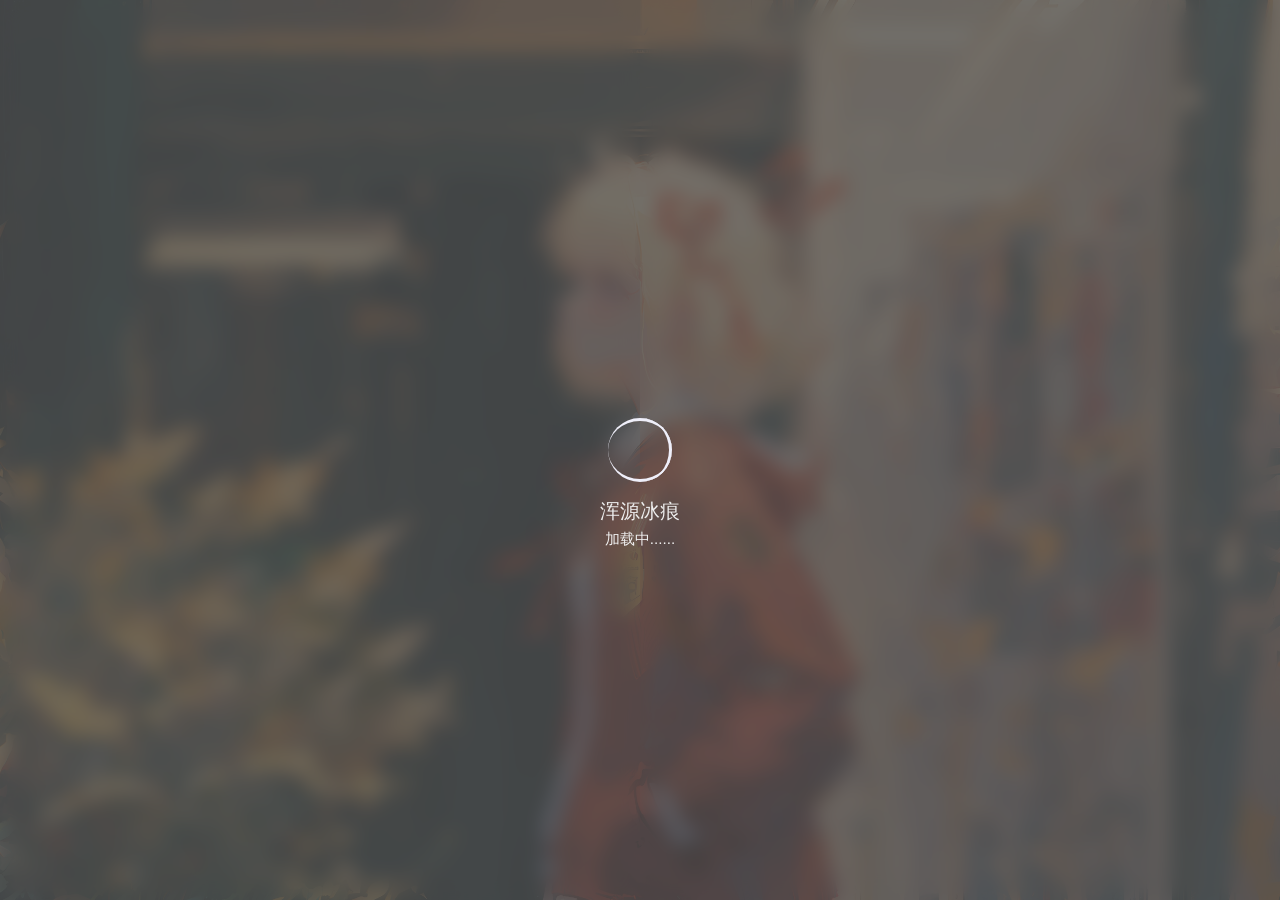
==== commit 45cbc604: "Add files via upload" ====
--- a/index.html
+++ b/index.html
@@ -12,15 +12,12 @@
     <meta name="force-rendering" content="webkit" />
     <meta name="viewport" content="width=device-width, initial-scale=1">
     <meta name="theme-color" content="#424242" />
-    <meta name="description" content="南淮花酱|MyIndex">
+    <meta name="description" content="浑源冰痕">
     <meta name="keywords" content="Index">
-    <meta name="author" content="南淮花酱">
+    <meta name="author" content="浑源冰痕">
     <title>浑源冰痕</title>
     <!-- jQuery -->
     <script src="https://lf9-cdn-tos.bytecdntp.com/cdn/expire-1-y/jquery/3.5.1/jquery.min.js"></script>
-    <!-- HarmonyOS Sans -->
-    <!-- 本站 CDN 已开启防盗链，非本站域名不可访问，请更改链接为下方内容，否则自定义字体将失效 -->
-    <!-- https://s1.hdslb.com/bfs/static/jinkela/long/font/regular.css -->
     <link rel="stylesheet" href="https://s1.hdslb.com/bfs/static/jinkela/long/font/regular.css" />
     <!-- 引入样式 -->
     <link rel="stylesheet" type="text/css"
@@ -36,20 +33,12 @@
     <script type="text/javascript"
         src="https://lf26-cdn-tos.bytecdntp.com/cdn/expire-1-y/izitoast/1.4.0/js/iziToast.min.js">
     </script>
-    <!-- Search Box -->
-    <!--
-    <script src="https://code.jquery.com/jquery-3.5.1.js"></script>
-    <script src="https://kit.fontawesome.com/a076d05399.js"></script>
-    -->
-    <!-- FontAwesome -->
     <link rel="stylesheet" href="https://cdn.bootcdn.net/ajax/libs/font-awesome/6.1.2/css/all.min.css">
     <!-- Aplayer -->
     <link rel="stylesheet" href="https://lf9-cdn-tos.bytecdntp.com/cdn/expire-1-y/aplayer/1.10.1/APlayer.min.css"
         crossorigin="anonymous" referrerpolicy="no-referrer" />
     <script src="https://lf3-cdn-tos.bytecdntp.com/cdn/expire-1-y/aplayer/1.10.1/APlayer.min.js" crossorigin="anonymous"
         referrerpolicy="no-referrer"></script>
-    <!-- <script src="./js/Meting.js" crossorigin="anonymous" referrerpolicy="no-referrer"></script> -->
-    <!-- IE Out -->
     <script>
         if ( /*@cc_on!@*/ false || (!!window.MSInputMethodContext && !!document.documentMode)) window.location.href =
             "/upgrade-your-browser/index.html?referrer=" + encodeURIComponent(window.location.href);
@@ -441,7 +430,7 @@
                                 <span class="img-title-big" id="logo-title-other">浑源冰痕</span>
                                 <span class="img-text" id="logo-title-other-small">.io</span><br />
                                 <span class="img-text">&nbsp;v&nbsp;1.1</span>
-                                <a href="https://github.com/hsBUPT" target="_blank">
+                                <a href="https://github.com/binghen123" target="_blank">
                                     <i class="fa-brands fa-github"></i>
                                 </a>
                             </div>
@@ -550,7 +539,7 @@
             <div class="power">Copyright&nbsp;©&nbsp;<span id="power-year">2022</span>
                 <script>
                     document.write(' - ' + (new Date()).getFullYear())
-                </script>&nbsp;<a href="http://www.hsbupt.love/" id="power-text">浑源冰痕</a>&nbsp;&amp;&nbsp;
+                </script>&nbsp;<a href="https://github.com/binghen123" id="power-text">浑源冰痕</a>&nbsp;&amp;&nbsp;
                 <!-- 以下信息请不要修改哦 -->
                 Made&nbsp;⚙Modified from&nbsp;<a href="/" target="_blank">imsyy</a>
 				🔒<a href="https://beian.miit.gov.cn/">暂未备案</a>
--- a/css/style.css
+++ b/css/style.css
@@ -1,19 +1,5 @@
-/*
-作者: imsyy
-主页：https://www.imsyy.top/
-GitHub：https://github.com/imsyy/home
-版权所有，请勿删除
-*/
 
 @charset "utf-8";
-
-/* @font-face {
-    font-family: "MiSans";
-    font-style: normal;
-    font-weight: 400;
-    font-display: swap;
-    src: url('../font/MiSans-Regular.subset.woff2') format('woff2');
-} */
 
 @font-face {
     font-family: "Pacifico-Regular";
